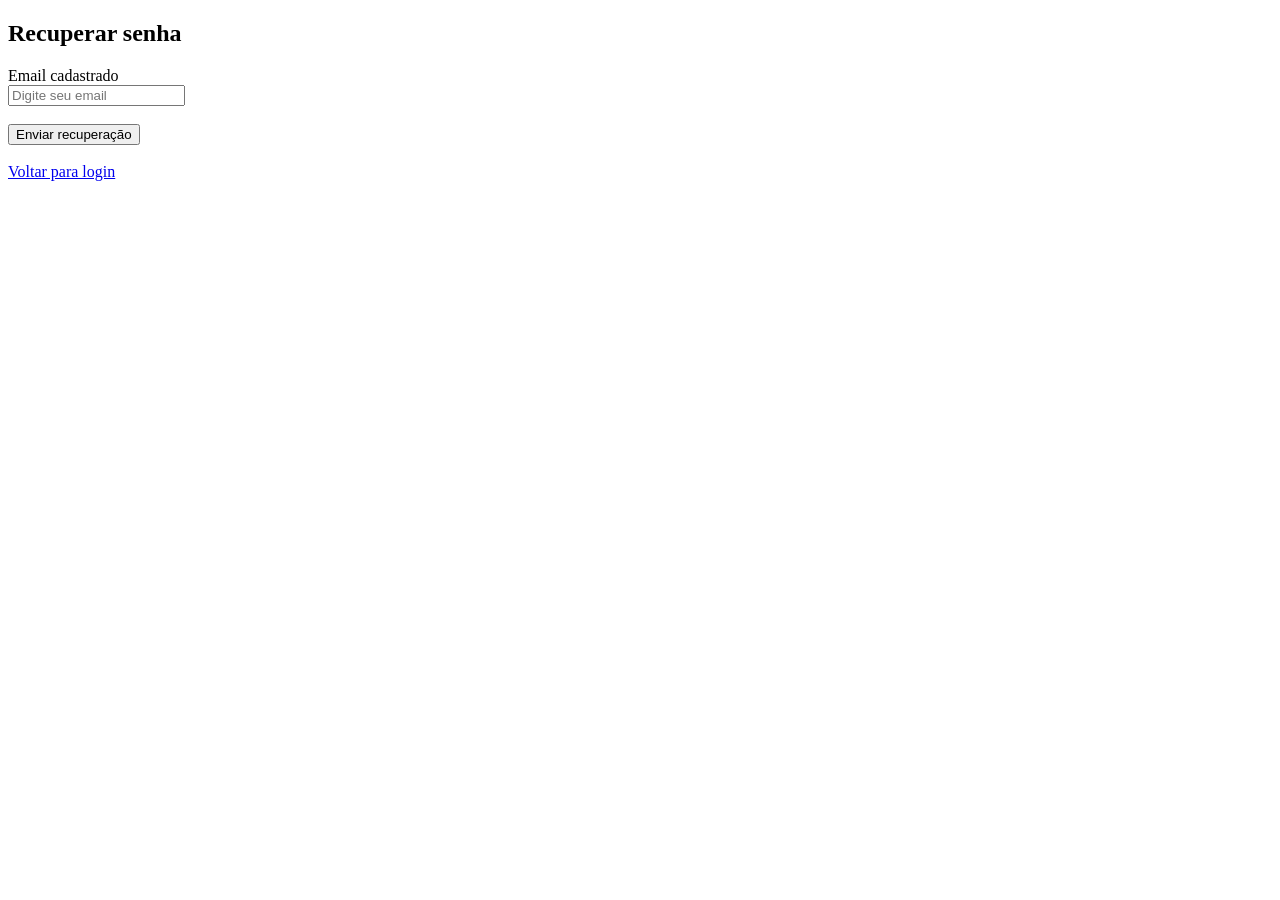
==== forgot-password.html @ a3a68afd "Adiciona página de recuperação de senha" ====
<!DOCTYPE html>
<html lang="pt-br">
<head>
    <meta charset="UTF-8">
    <title>Recuperar Senha</title>
    <link rel="stylesheet" href="css/style.css">
</head>

<body>

    <h2>Recuperar senha</h2>
    <form>
        <label>Email cadastrado</label>
        
        <br>

        <input type="email" placeholder="Digite seu email" required>
        <br><br>

        <button type="submit">Enviar recuperação</button>
    </form>

    <br>
    <a href="login.html">Voltar para login</a>

</body>
</html>
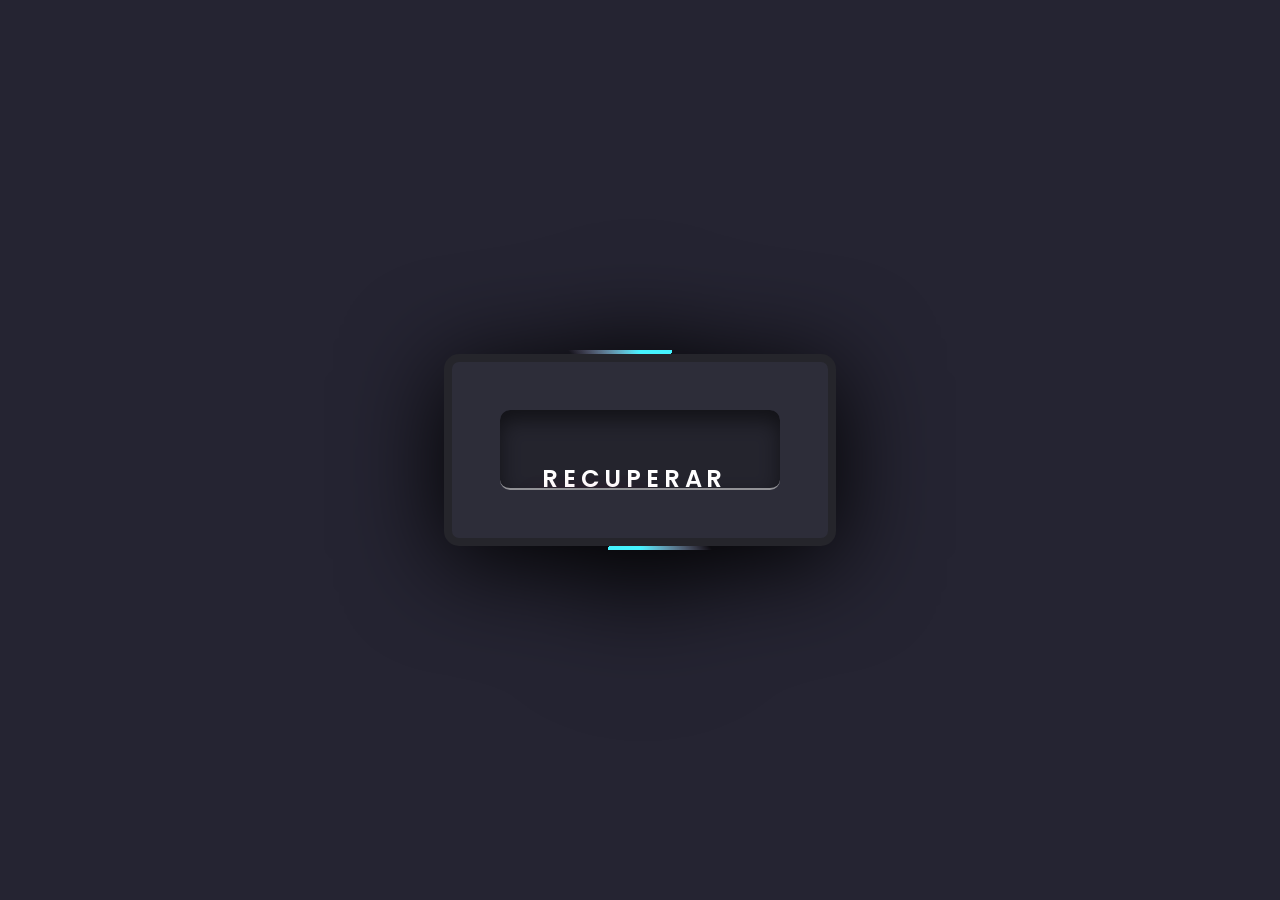
==== commit 318c6b5e: "Alteração completa do projeto" ====
--- a/forgot-password.html
+++ b/forgot-password.html
@@ -1,27 +1,47 @@
 <!DOCTYPE html>
 <html lang="pt-br">
 <head>
-    <meta charset="UTF-8">
-    <title>Recuperar Senha</title>
-    <link rel="stylesheet" href="css/style.css">
+<meta charset="UTF-8">
+<title>Recuperar Senha</title>
+<link rel="stylesheet" href="css/forgot-password.css">
+<link rel="stylesheet" href="css/neon.css">
+<link rel="stylesheet" href="css/neon.css">
 </head>
 
 <body>
 
-    <h2>Recuperar senha</h2>
-    <form>
-        <label>Email cadastrado</label>
-        
-        <br>
+<div class="box">
 
-        <input type="email" placeholder="Digite seu email" required>
-        <br><br>
+    <div class="login">
 
-        <button type="submit">Enviar recuperação</button>
-    </form>
+        <div class="loginBx">
 
-    <br>
-    <a href="login.html">Voltar para login</a>
+            <h2>Recuperar <i>Senha</i></h2>
+
+            <form>
+
+                <input 
+                    type="email" 
+                    placeholder="Digite seu email cadastrado" 
+                    required
+                >
+
+                <input 
+                    type="submit" 
+                    value="Enviar recuperação"
+                >
+
+            </form>
+
+            <div class="group">
+                <a href="login.html">Voltar para login</a>
+            </div>
+
+        </div>
+
+    </div>
+
+</div>
 
 </body>
 </html>
--- a/css/forgot-password.css
+++ b/css/forgot-password.css
@@ -0,0 +1 @@
+@import url("https://fonts.googleapis.com/css2?family=Poppins:ital,wght@0,100;0,200;0,300;0,400;0,500;0,600;0,700;0,800;0,900;1,100;1,200;1,300;1,400;1,500;1,600;1,700;1,800;1,900&display=swap"); * { margin: 0; padding: 0; box-sizing: border-box; font-family: "Poppins", sans-serif; } body { display: flex; justify-content: center; align-items: center; min-height: 100vh; background: #252432; } @property --a { syntax: "<angle>"; inherits: false; initial-value: 0deg; } .box { position: relative; width: 400px; height: 200px; background: repeating-conic-gradient( from var(--a), #ff2770 0%, #ff2770 5%, transparent 5%, transparent 40%, #ff2770 50% ); filter: drop-shadow(0 15px 50px #000); animation: rotating 4s linear infinite; border-radius: 20px; display: flex; justify-content: center; align-items: center; transition: 0.5s; } .box:hover { width: 450px; height: 500px; } @keyframes rotating { 0% { --a: 0deg; } 100% { --a: 360deg; } } .box::before { content: ""; position: absolute; width: 100%; height: 100%; background: repeating-conic-gradient( from var(--a), #45f3ff 0%, #45f3ff 5%, transparent 5%, transparent 40%, #45f3ff 50% ); filter: drop-shadow(0 15px 50px #000); border-radius: 20px; animation: rotating 4s linear infinite; animation-delay: -1s; } .box::after { content: ""; position: absolute; inset: 4px; background: #2d2d39; border-radius: 15px; border: 8px solid #25252b; } .login { position: absolute; inset: 60px; display: flex; justify-content: center; align-items: center; border-radius: 10px; flex-direction: column; background: rgba(0, 0, 0, 0.2); z-index: 1000; box-shadow: inset 0 10px 20px rgba(0, 0, 0, 0.5); border-bottom: 2px solid rgba(255, 255, 255, 0.5); transition: 0.5s; color: #fff; overflow: hidden; } .box:hover .login { inset: 40px; } .loginBx { position: relative; display: flex; justify-content: center; align-items: center; flex-direction: column; transform: translateY(126px); gap: 20px; width: 70%; transition: 0.5s; } .box:hover .loginBx { transform: translateY(0px); } .loginBx h2 { text-transform: uppercase; letter-spacing: 0.2em; font-weight: 600; } .loginBx h2 i { color: #ff2770; text-shadow: 0 0 5px #ff2770, 0 0 30px #ff2770; } .loginBx input { width: 100%; padding: 10px 20px; outline: none; font-size: 1em; color: #fff; background: rgba(0, 0, 0, 0.1); border: 2px solid #fff; border-radius: 30px; } .loginBx input::placeholder { color: #999; } .loginBx input[type="submit"] { background: #45f3ff; border: none; font-weight: 500; color: #111; cursor: pointer; transition: 0.5s; } .loginBx input[type="submit"]:hover { box-shadow: 0 0 10px #45f3ff, 0 0 60px #45f3ff; } .group { display: flex; width: 100%; justify-content: space-between; } .group a { color: #fff; text-decoration: none; } .group a:nth-child(2) { color: #ff2770; font-weight: 600; }
